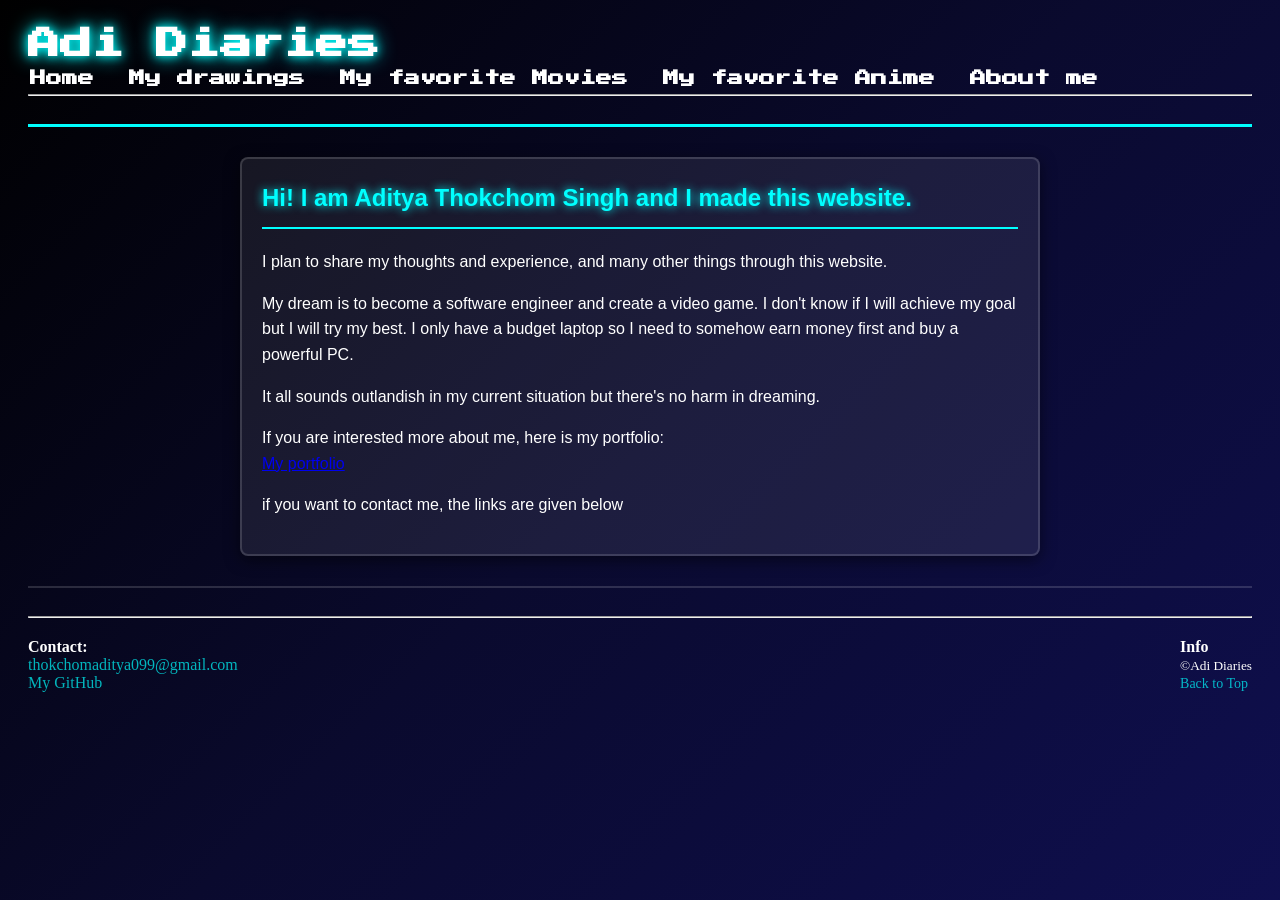
==== About_me.html @ 6c811e6a "Updated website" ====
<!DOCTYPE html>
<html lang="en">
<head>
    <meta charset="UTF-8">
    <meta name="viewport" content="width=device-width, initial-scale=1.0">
    <title>About Me</title>
    <link rel="stylesheet" href="style.css">
    <link rel="icon" type="image/png" href="images/Favicon.png">
    <link href="https://fonts.googleapis.com/css2?family=Press+Start+2P&display=swap" rel="stylesheet">
</head>
<body>
<header>
    <h1>Adi Diaries</h1>
    <nav>
        <a href="index.html">Home</a> 
        <a href="My_art.html">My drawings</a> 
        <a href="Movies.html">My favorite Movies</a>
        <a href="Anime.html">My favorite Anime</a> 
        <a href="About_me.html">About me</a>
    </nav>
    <hr>
</header>

<main>
    <div class="boxes">
        <h2>Hi! I am Aditya Thokchom Singh and I made this website.</h2>
        <p>I plan to share my thoughts and experience, and many other things through this website.</p>
        <p>My dream is to become a software engineer and create a video game. I don't know if I will achieve my goal but I will try my best. I only have a budget laptop so I need to somehow earn money first and buy a powerful PC.</p>
        <p>It all sounds outlandish in my current situation but there's no harm in dreaming.</p>
        <p>If you are interested more about me, here is my portfolio:<br><a href="#">My portfolio</a></p>
        <p>if you want to contact me, the links are given below</p>
    </div>
</main>

<footer>
    <hr>
    <div class="footer-container">

        <div class="footer-section">
            <strong>Contact:</strong><br>
            <a href="mailto:thokchomaditya099@gmail.com">thokchomaditya099@gmail.com</a><br>
            <a href="https://github.com/I-M-Adi099">My GitHub</a>
        </div>

        <div class="footer-section">
            <strong>Info</strong><br>
            <small>©Adi Diaries</small><br>
            <a href="#top" class="back-to-top">Back to Top</a>
        </div>
    </div>
</footer>
</body>
</html>
---- style.css ----
:root {
    --cyan-bright: #00ffff;
    --cyan-glow: rgba(0, 255, 255, 0.4);
    --dark-bg: rgba(255, 255, 255, 0.08);
    --border-dark: rgba(255, 255, 255, 0.15);
}

body {
    background: linear-gradient(135deg, #000000 0%, #0a0a2e 50%, #0f0f4f 100%);
    background-repeat: no-repeat;
    background-attachment: fixed;
    color: white;
    padding: 20px;
    font-family: sans-serif;
}

header {
    font-family: "Press Start 2P", "Courier New", monospace;
    margin-bottom: 30px;
    border-bottom: 3px solid var(--cyan-bright);
    padding-bottom: 20px;
}

header h1 {
    text-shadow: 0 0 10px var(--cyan-bright), 0 0 20px var(--cyan-bright);
    margin: 0 0 10px 0;
}

header h6 {
    font-family: consolas, sans-serif;
    font-size: 14px;
    font-weight: normal;
    margin: 0 0 15px 0;
    color: rgba(255, 255, 255, 0.9);
}

/* Desktop hover (normal) */
nav a {
    color: #fff;
    text-decoration: none;
    margin-right: 15px;
    position: relative;
    padding: 6px 2px;
    transition: all 0.25s ease;
    font-weight: bold;
}

nav a::after {
    content: "";
    position: absolute;
    left: 0;
    bottom: -2px;
    height: 3px;
    width: 0%;
    background-color: var(--cyan-bright);
    box-shadow: 0 0 8px var(--cyan-bright);
    transition: width 0.25s ease;
}

nav a:hover {
    color: var(--cyan-bright);
    text-shadow: 0 0 8px var(--cyan-bright), 0 0 15px var(--cyan-bright);
}

nav a:hover::after {
    width: 100%;
}


main {
    max-width: 800px;
    margin: 0 auto;
}

.boxes {
    background-color: var(--dark-bg);
    border: 2px solid var(--border-dark);
    border-radius: 8px;
    padding: 20px;
    margin-bottom: 30px;
    font-size: 16px;
    line-height: 1.6;
    box-shadow: 0 4px 15px rgba(0, 0, 0, 0.5);
    transition: all 0.3s ease;
}

.boxes:hover {
    border-color: var(--cyan-bright);
    box-shadow: 0 0 15px var(--cyan-glow), 0 4px 15px rgba(0, 0, 0, 0.5);
}

.boxes img {
    width: 100%;
    max-width: 300px;
    height: auto;
    border-radius: 8px;
    display: block;
    margin: 15px auto;
    border: 2px solid var(--border-dark);
    transition: all 0.3s ease;
}

.boxes img:hover {
    border-color: var(--cyan-bright);
    box-shadow: 0 0 10px var(--cyan-glow);
}


.boxes h2 {
    color: var(--cyan-bright);
    text-shadow: 0 0 10px var(--cyan-bright);
    margin-top: 0;
    border-bottom: 2px solid var(--cyan-bright);
    padding-bottom: 10px;
}

.topics {
    font-family: consolas, sans-serif;
    color: var(--cyan-bright);
    text-align: center;
    font-size: 18px;
}

.boxes small {
    color: rgba(0, 255, 255, 0.8);
    display: block;
    margin-bottom: 10px;
}

.buttons {
    background-color: var(--dark-bg);
    border: 2px solid var(--border-dark);
    border-radius: 8px;
    font-size: 16px;
    line-height: 1.5;
    padding: 20px;
    margin-bottom: 25px;
    margin: 0 auto 25px auto;
    box-shadow: 0 4px 15px rgba(0, 0, 0, 0.5);
    transition: all 0.3s ease;
    text-align: center;
}

.buttons:hover {
    border-color: var(--cyan-bright);
    box-shadow: 0 0 15px var(--cyan-glow), 0 4px 15px rgba(0, 0, 0, 0.5);
}

.buttons a {
    text-decoration: none;
    color: inherit;
}

footer {
    font-family: consolas;
    margin-top: 30px;
    text-align: left;
    padding-bottom: 20px;
    border-top: 2px solid var(--border-dark);
    padding-top: 20px;
}

.footer-container {
    display: flex;
    justify-content: space-between;
    flex-wrap: wrap;
    margin-top: 10px;
}

.footer-section {
    margin: 10px 0;
}

.footer-section a {
    color: rgba(0, 255, 255, 0.7);
    text-decoration: none;
    transition: all 0.2s ease;
}

.footer-section a:hover {
    color: var(--cyan-bright);
    text-decoration: underline;
    text-shadow: 0 0 8px var(--cyan-bright);
}

.back-to-top {
    font-size: 14px;
}

/* Mobile tap-friendly style */
@media (max-width: 600px) {
    header h1 {
        font-size: 24px;
    }

    nav a {
        display: block;
        margin: 8px 0;
        padding: 10px 0;
        font-size: 16px;
        text-align: center;
        text-shadow: none;
        border-radius: 6px;
        transition: background-color 0.2s ease, color 0.2s ease;
    }

    nav a:active,
    nav a:focus {
        background-color: var(--cyan-glow);
        color: var(--cyan-bright);
    }

    nav a::after {
        display: none;
    }

    .boxes {
        padding: 15px;
        margin-bottom: 20px;
    }

    .buttons {
        padding: 15px;
        margin-bottom: 20px;
    }
}
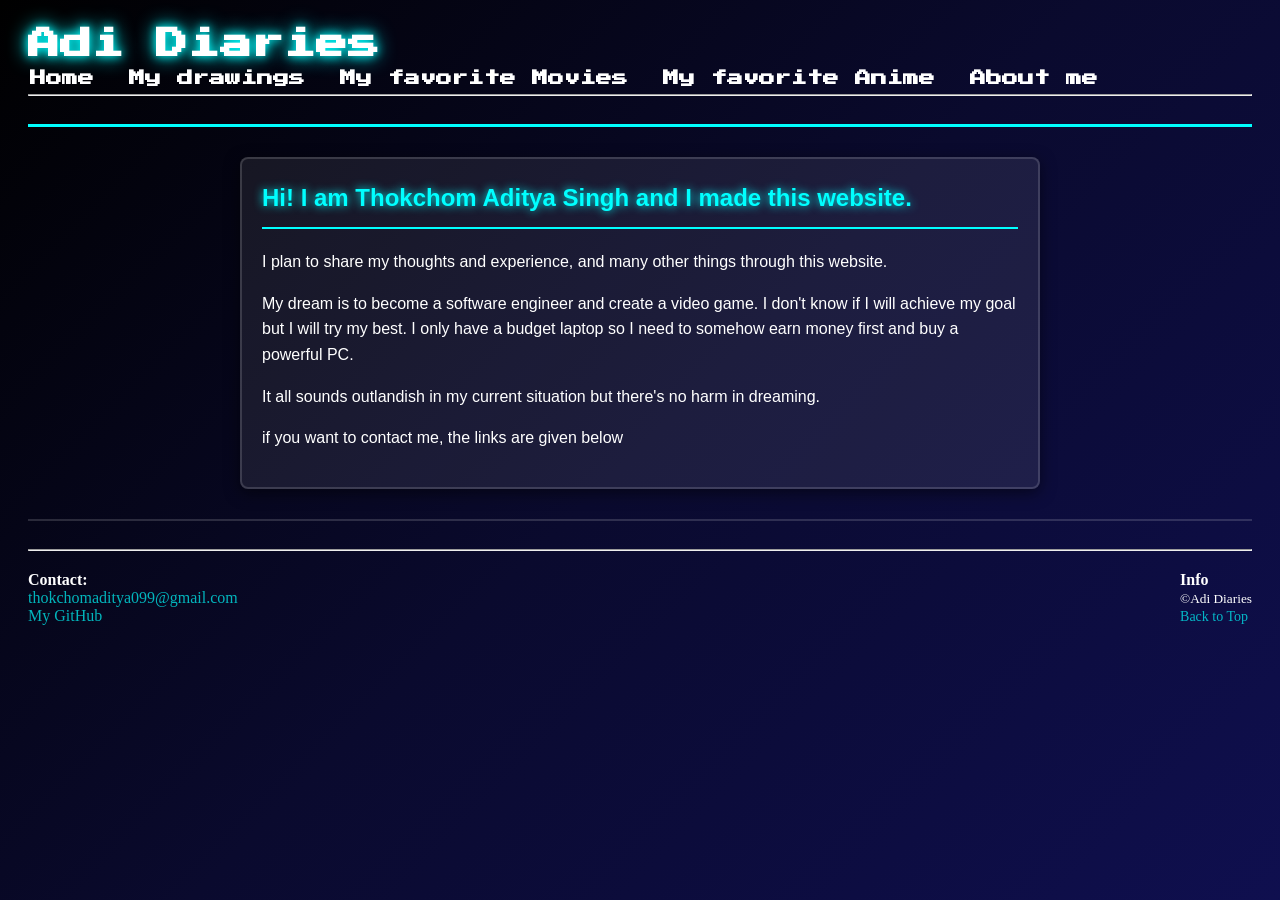
==== commit 4609f962: "updated the website" ====
--- a/About_me.html
+++ b/About_me.html
@@ -23,11 +23,10 @@
 
 <main>
     <div class="boxes">
-        <h2>Hi! I am Aditya Thokchom Singh and I made this website.</h2>
+        <h2>Hi! I am Thokchom Aditya Singh and I made this website.</h2>
         <p>I plan to share my thoughts and experience, and many other things through this website.</p>
         <p>My dream is to become a software engineer and create a video game. I don't know if I will achieve my goal but I will try my best. I only have a budget laptop so I need to somehow earn money first and buy a powerful PC.</p>
         <p>It all sounds outlandish in my current situation but there's no harm in dreaming.</p>
-        <p>If you are interested more about me, here is my portfolio:<br><a href="#">My portfolio</a></p>
         <p>if you want to contact me, the links are given below</p>
     </div>
 </main>
--- a/style.css
+++ b/style.css
@@ -93,6 +93,8 @@
     width: 100%;
     max-width: 300px;
     height: auto;
+    aspect-ratio: 2 / 3;
+    object-fit: cover;
     border-radius: 8px;
     display: block;
     margin: 15px auto;
